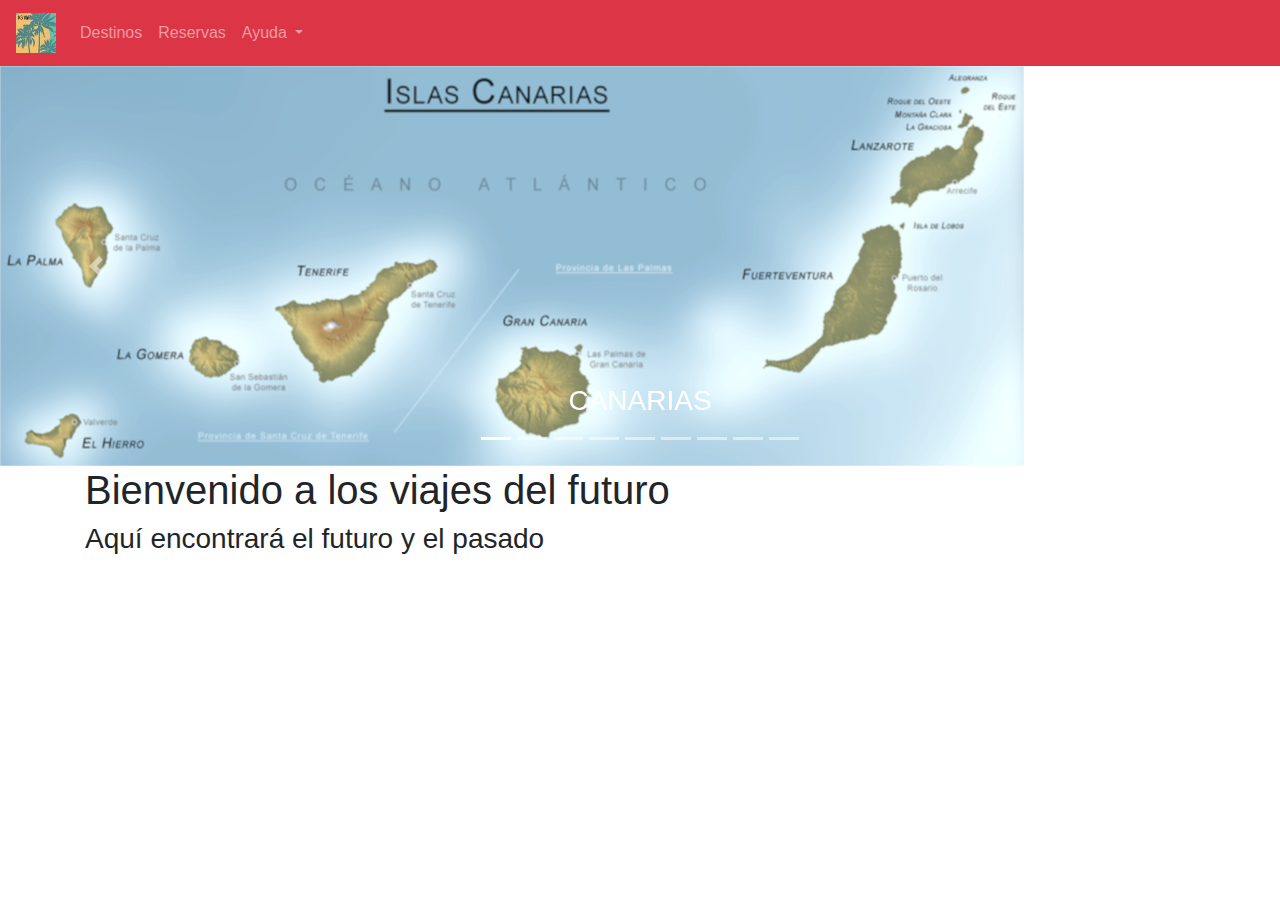
==== index.html @ c1bb5378 "Initial Commit" ====
<!DOCTYPE html>
<html lang="en">

<head>
    <meta charset="UTF-8">
    <meta name="viewport" content="width=device-width, initial-scale=1.0">
    <title>Insular Guided Walks</title>
    <!-- Latest compiled and minified CSS -->
    <link rel="stylesheet" href="https://maxcdn.bootstrapcdn.com/bootstrap/4.5.2/css/bootstrap.min.css">

    <!-- jQuery library -->
    <script src="https://ajax.googleapis.com/ajax/libs/jquery/3.5.1/jquery.min.js"></script>

    <!-- Popper JS -->
    <script src="https://cdnjs.cloudflare.com/ajax/libs/popper.js/1.16.0/umd/popper.min.js"></script>

    <!-- Latest compiled JavaScript -->
    <script src="https://maxcdn.bootstrapcdn.com/bootstrap/4.5.2/js/bootstrap.min.js"></script>
</head>

<body>
<nav class="navbar navbar-expand-sm bg-danger navbar-dark">
    <a class="navbar-brand" href="index.html">
        <img class="img-fluid" src="./img/Isla.png" alt="Logo" style="width:40px;">
    </a>
    <ul class="navbar-nav">
        <li class="nav-item">
            <a class="nav-link" href="destinos.html">Destinos</a>
        </li>
        <li class="nav-item">
            <a class="nav-link" href="reservas.html">Reservas</a>
        </li>
        <li class="nav-item dropdown">
            <a class="nav-link dropdown-toggle" href="ayuda.html" id="navbardrop" data-toggle="dropdown">
                Ayuda
            </a>
            <div class="dropdown-menu">
                <a class="dropdown-item" href="formulariodeayuda.html">Formulario de Ayuda</a>
                <a class="dropdown-item" href="quienessomos.html">Quiénes Somos</a>
            </div>
        </li>
    </ul>
</nav>

<div id="demo" class="carousel slide" data-ride="carousel">

    <!-- Indicators -->
    <ul class="carousel-indicators">
        <li data-target="#demo" data-slide-to="0" class="active"></li>
        <li data-target="#demo" data-slide-to="1"></li>
        <li data-target="#demo" data-slide-to="2"></li>
        <li data-target="#demo" data-slide-to="3"></li>
        <li data-target="#demo" data-slide-to="4"></li>
        <li data-target="#demo" data-slide-to="5"></li>
        <li data-target="#demo" data-slide-to="6"></li>
        <li data-target="#demo" data-slide-to="7"></li>
        <li data-target="#demo" data-slide-to="8"></li>
    </ul>

    <!-- The slideshow -->
    <div class="carousel-inner">
        <div class="carousel-item active">
            <img class="img-fluid" src="./img/canarias.png" alt="Canarias">
            <div class="carousel-caption">
                <h3>CANARIAS</h3>
            </div>
        </div>
        <div class="carousel-item">
            <img class="img-fluid" src="./img/lapalma.jpg" alt="La Palma">
            <div class="carousel-caption">
                <h3>La Palma</h3>
            </div>
        </div>
        <div class="carousel-item">
            <img class="img-fluid" src="./img/lagomera.jpg" alt="La Gomera">
            <div class="carousel-caption">
                <h3>La Gomera</h3>
            </div>
        </div>
        <div class="carousel-item">
            <img class="img-fluid" src="./img/elhierro.jpg" alt="El Hierro">
            <div class="carousel-caption">
                <h3>El Hierro</h3>
            </div>
        </div>
        <div class="carousel-item">
            <img class="img-fluid" src="./img/tenerife.jpg" alt="Tenerife">
            <div class="carousel-caption">
                <h3>Tenerife</h3>
            </div>
        </div>
        <div class="carousel-item">
            <img class="img-fluid" src="./img/grancanaria.jpg" alt="Gran Canaria">
            <div class="carousel-caption">
                <h3>Gran Canaria</h3>
            </div>
        </div>
        <div class="carousel-item">
            <img class="img-fluid" src="./img/lanzarote.jpg" alt="Lanzarote">
            <div class="carousel-caption">
                <h3>Lanzarote</h3>
            </div>
        </div>
        <div class="carousel-item">
            <img class="img-fluid" src="./img/fuerteventura.jpg" alt="Fuerteventura">
            <div class="carousel-caption">
                <h3>Fuerteventura</h3>
            </div>
        </div>
        <div class="carousel-item">
            <img class="img-fluid" src="./img/lagraciosa.jpg" alt="La Graciosa">
            <div class="carousel-caption">
                <h3>La Graciosa</h3>
            </div>
        </div>
    </div>


    <!-- Left and right controls -->
    <a class="carousel-control-prev" href="#demo" data-slide="prev">
        <span class="carousel-control-prev-icon"></span>
    </a>
    <a class="carousel-control-next" href="#demo" data-slide="next">
        <span class="carousel-control-next-icon"></span>
    </a>
</div>

<div class="container">
    <div class="">
        <h1>Bienvenido a los viajes del futuro</h1>
        <h3>Aquí encontrará el futuro y el pasado</h3>
    </div>
</div>
</body>
</html>
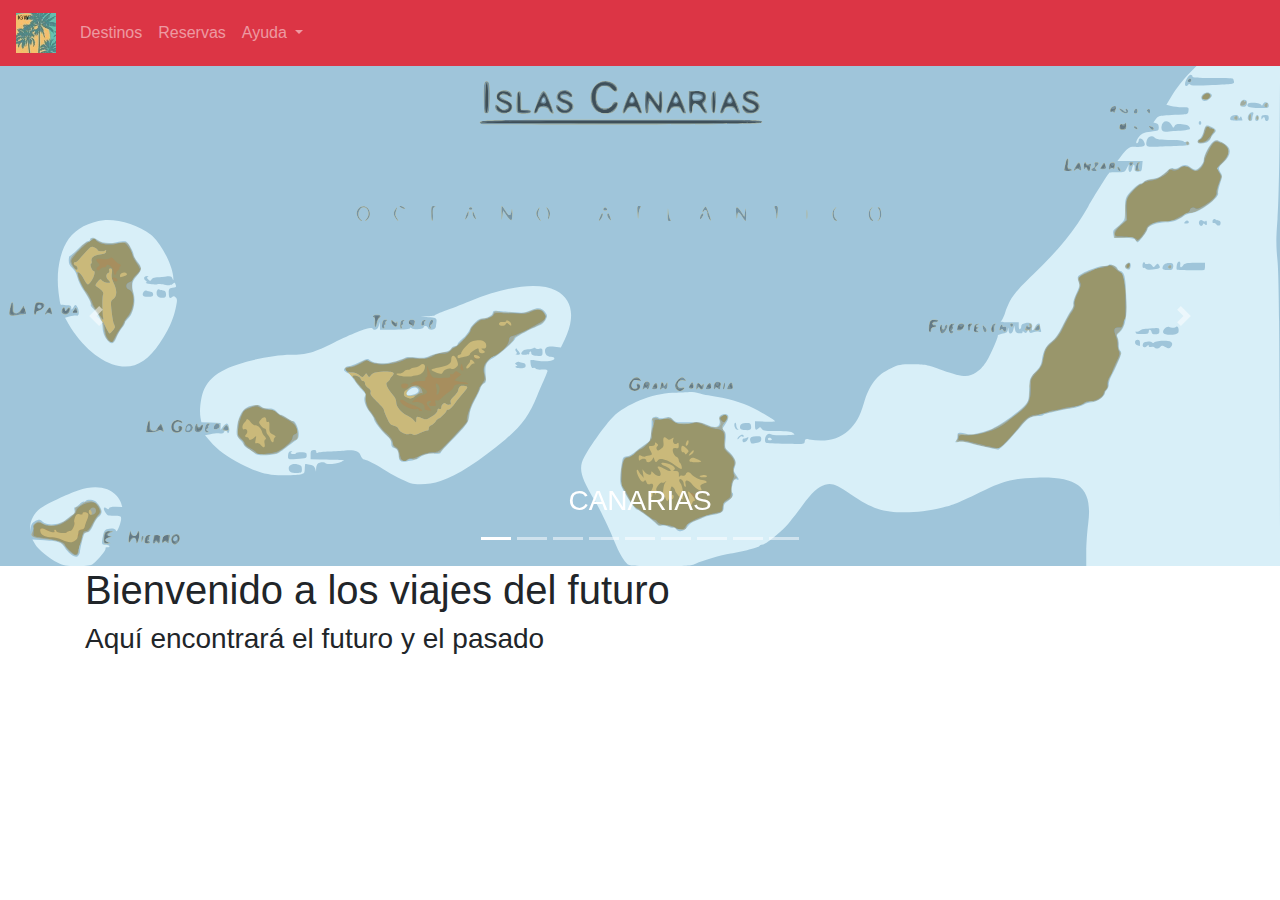
==== commit 57fbaac7: "Actualizaciones" ====
--- a/index.html
+++ b/index.html
@@ -7,7 +7,6 @@
     <title>Insular Guided Walks</title>
     <!-- Latest compiled and minified CSS -->
     <link rel="stylesheet" href="https://maxcdn.bootstrapcdn.com/bootstrap/4.5.2/css/bootstrap.min.css">
-
     <!-- jQuery library -->
     <script src="https://ajax.googleapis.com/ajax/libs/jquery/3.5.1/jquery.min.js"></script>
 
@@ -16,27 +15,27 @@
 
     <!-- Latest compiled JavaScript -->
     <script src="https://maxcdn.bootstrapcdn.com/bootstrap/4.5.2/js/bootstrap.min.js"></script>
+    <link rel="stylesheet" href="css/index.css">
 </head>
-
 <body>
 <nav class="navbar navbar-expand-sm bg-danger navbar-dark">
     <a class="navbar-brand" href="index.html">
-        <img class="img-fluid" src="./img/Isla.png" alt="Logo" style="width:40px;">
+        <img src="./img/Isla.png" alt="Logo" style="width:40px;">
     </a>
     <ul class="navbar-nav">
         <li class="nav-item">
-            <a class="nav-link" href="destinos.html">Destinos</a>
+            <a class="nav-link" href="places.html">Destinos</a>
         </li>
         <li class="nav-item">
-            <a class="nav-link" href="reservas.html">Reservas</a>
+            <a class="nav-link" href="orders.html">Reservas</a>
         </li>
         <li class="nav-item dropdown">
-            <a class="nav-link dropdown-toggle" href="ayuda.html" id="navbardrop" data-toggle="dropdown">
+            <a class="nav-link dropdown-toggle" href="help.html" id="navbardrop" data-toggle="dropdown">
                 Ayuda
             </a>
             <div class="dropdown-menu">
-                <a class="dropdown-item" href="formulariodeayuda.html">Formulario de Ayuda</a>
-                <a class="dropdown-item" href="quienessomos.html">Quiénes Somos</a>
+                <a class="dropdown-item" href="contactUs.html">Formulario de Ayuda</a>
+                <a class="dropdown-item" href="aboutUs.html">Quiénes Somos</a>
             </div>
         </li>
     </ul>
@@ -56,59 +55,58 @@
         <li data-target="#demo" data-slide-to="7"></li>
         <li data-target="#demo" data-slide-to="8"></li>
     </ul>
-
     <!-- The slideshow -->
     <div class="carousel-inner">
         <div class="carousel-item active">
-            <img class="img-fluid" src="./img/canarias.png" alt="Canarias">
+            <img class="responsive" src="./img/canarias.svg" alt="Canarias">
             <div class="carousel-caption">
                 <h3>CANARIAS</h3>
             </div>
         </div>
         <div class="carousel-item">
-            <img class="img-fluid" src="./img/lapalma.jpg" alt="La Palma">
+            <img class="responsive" src="./img/lapalma.svg" alt="La Palma">
             <div class="carousel-caption">
                 <h3>La Palma</h3>
             </div>
         </div>
         <div class="carousel-item">
-            <img class="img-fluid" src="./img/lagomera.jpg" alt="La Gomera">
+            <img class="responsive" src="./img/lagomera.svg" alt="La Gomera">
             <div class="carousel-caption">
                 <h3>La Gomera</h3>
             </div>
         </div>
         <div class="carousel-item">
-            <img class="img-fluid" src="./img/elhierro.jpg" alt="El Hierro">
+            <img class="responsive" src="./img/elhierro.svg" alt="El Hierro">
             <div class="carousel-caption">
                 <h3>El Hierro</h3>
             </div>
         </div>
         <div class="carousel-item">
-            <img class="img-fluid" src="./img/tenerife.jpg" alt="Tenerife">
+            <img class="responsive" src="./img/tenerife.svg" alt="Tenerife">
             <div class="carousel-caption">
                 <h3>Tenerife</h3>
             </div>
         </div>
         <div class="carousel-item">
-            <img class="img-fluid" src="./img/grancanaria.jpg" alt="Gran Canaria">
+            <img class="responsive" src="./img/grancanaria.svg" alt="Gran Canaria">
             <div class="carousel-caption">
                 <h3>Gran Canaria</h3>
             </div>
         </div>
         <div class="carousel-item">
-            <img class="img-fluid" src="./img/lanzarote.jpg" alt="Lanzarote">
+            <img class="responsive" src="./img/lanzarote.svg" alt="Lanzarote">
             <div class="carousel-caption">
                 <h3>Lanzarote</h3>
             </div>
         </div>
         <div class="carousel-item">
-            <img class="img-fluid" src="./img/fuerteventura.jpg" alt="Fuerteventura">
+            <img class="responsive" src="./img/fuerteventura.svg" alt="Fuerteventura">
             <div class="carousel-caption">
                 <h3>Fuerteventura</h3>
             </div>
         </div>
         <div class="carousel-item">
-            <img class="img-fluid" src="./img/lagraciosa.jpg" alt="La Graciosa">
+            <img class="responsive" src="./img/lagraciosa.svg" alt="La Graciosa">
             <div class="carousel-caption">
                 <h3>La Graciosa</h3>
             </div>
--- a/css/index.css
+++ b/css/index.css
@@ -0,0 +1,4 @@
+.responsive {
+    width: 100%;
+    height: auto;
+}